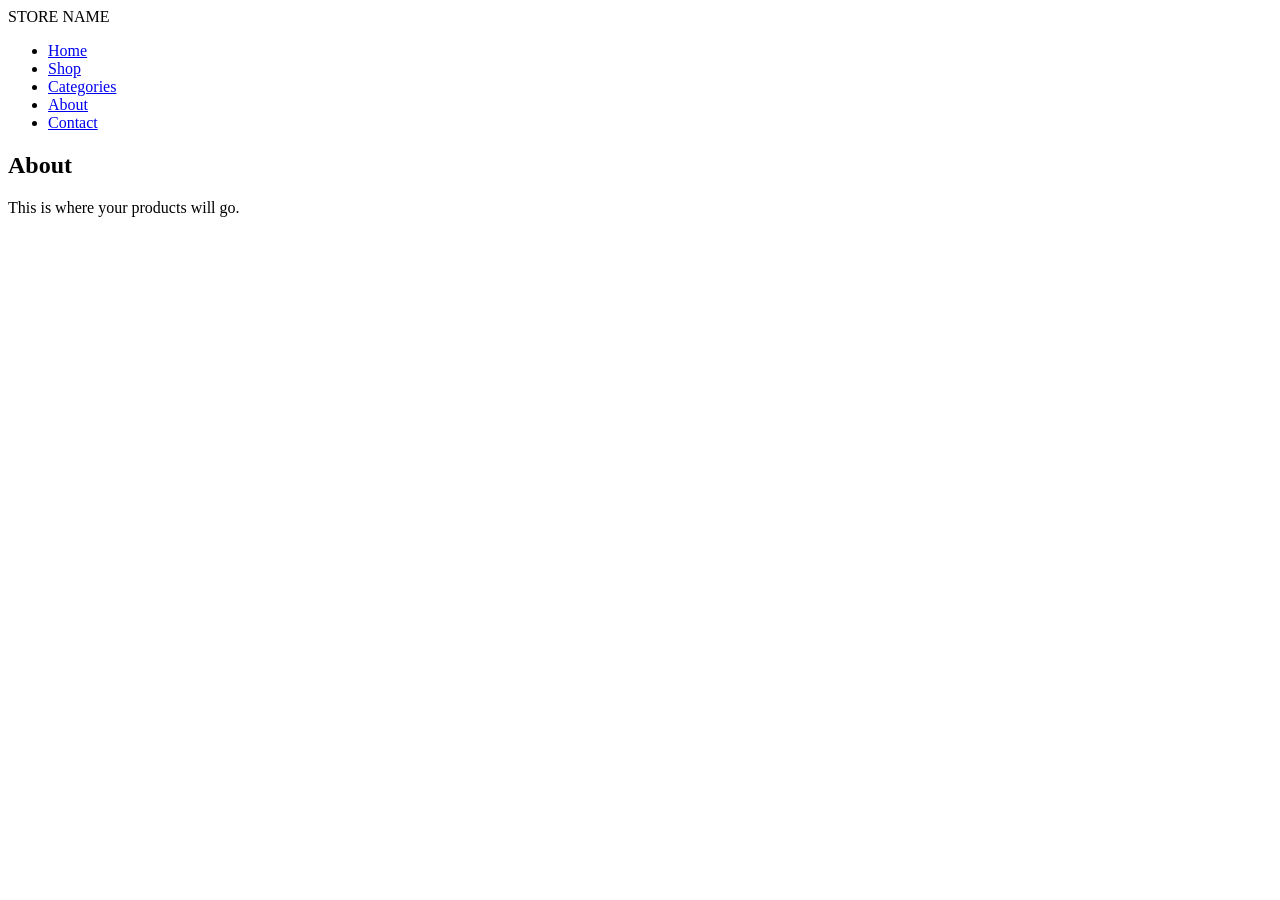
==== about.html @ d8db191d "Create about.html" ====
<!DOCTYPE html>
<html lang=”en”>
<head>
<meta charset=”UTF-8”>
<meta name=”viewport” content=”width=device-width, initial-scale=1.0”>
<title>About – Store Name</title>
<link rel=”stylesheet” href=”style.css”>
</head>
<body>
<header>
<nav class=”navbar”>
<div class=”logo”>STORE NAME</div>
<ul class=”nav-links”>
<li><a href=”index.html”>Home</a></li>
<li><a href=”shop.html”>Shop</a></li>
<li><a href=”categories.html”>Categories</a></li>
<li><a href=”about.html”>About</a></li>
<li><a href=”contact.html”>Contact</a></li>
</ul>
</nav>
</header>

<section>
<h1>About</h1>
<p>This is where your products will go.</p>
</section>

</body>
</html>
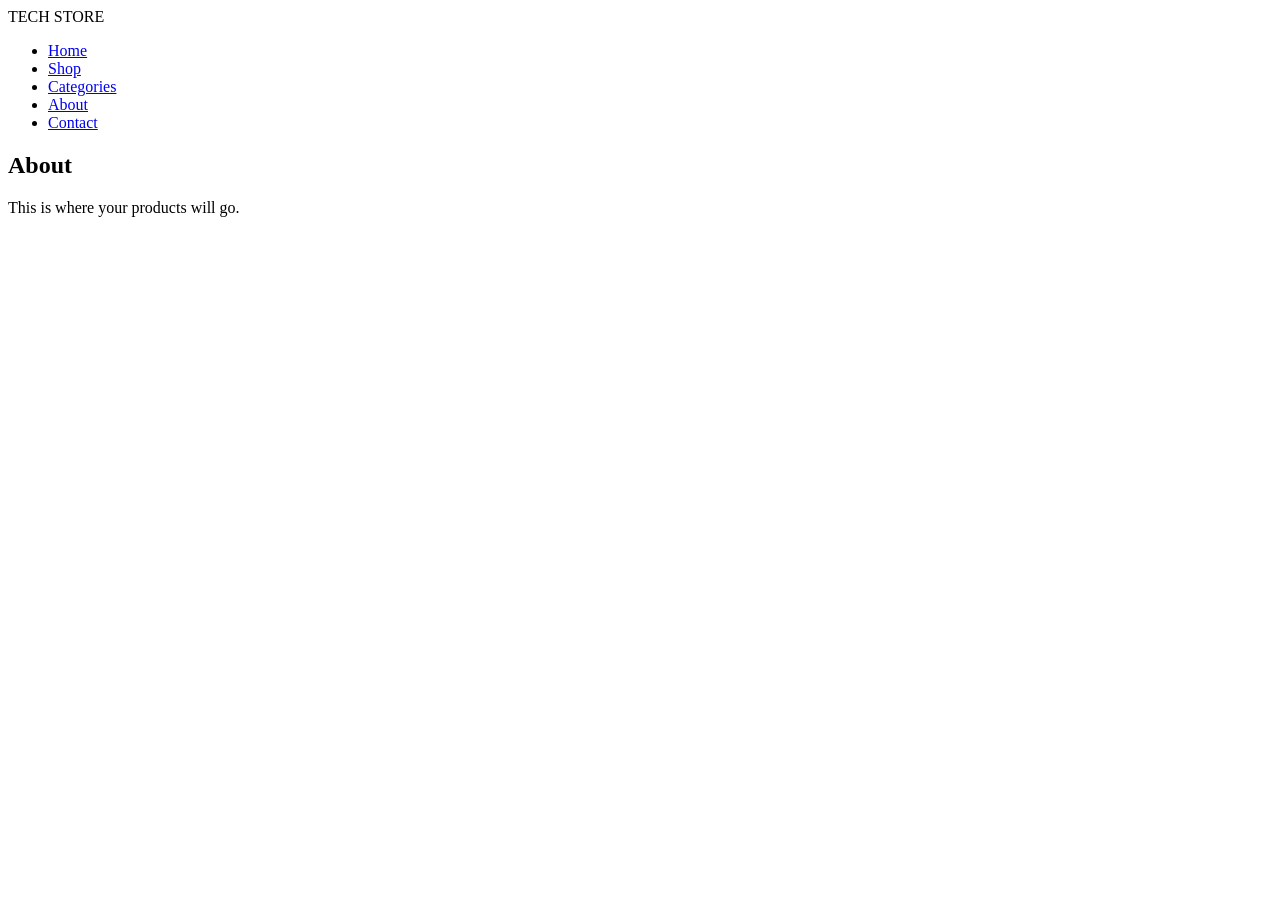
==== commit f104ea2f: "Update about.html" ====
--- a/about.html
+++ b/about.html
@@ -3,13 +3,13 @@
 <head>
 <meta charset=”UTF-8”>
 <meta name=”viewport” content=”width=device-width, initial-scale=1.0”>
-<title>About – Store Name</title>
+<title>About – TECH STORE</title>
 <link rel=”stylesheet” href=”style.css”>
 </head>
 <body>
 <header>
 <nav class=”navbar”>
-<div class=”logo”>STORE NAME</div>
+<div class=”logo”>TECH STORE</div>
 <ul class=”nav-links”>
 <li><a href=”index.html”>Home</a></li>
 <li><a href=”shop.html”>Shop</a></li>
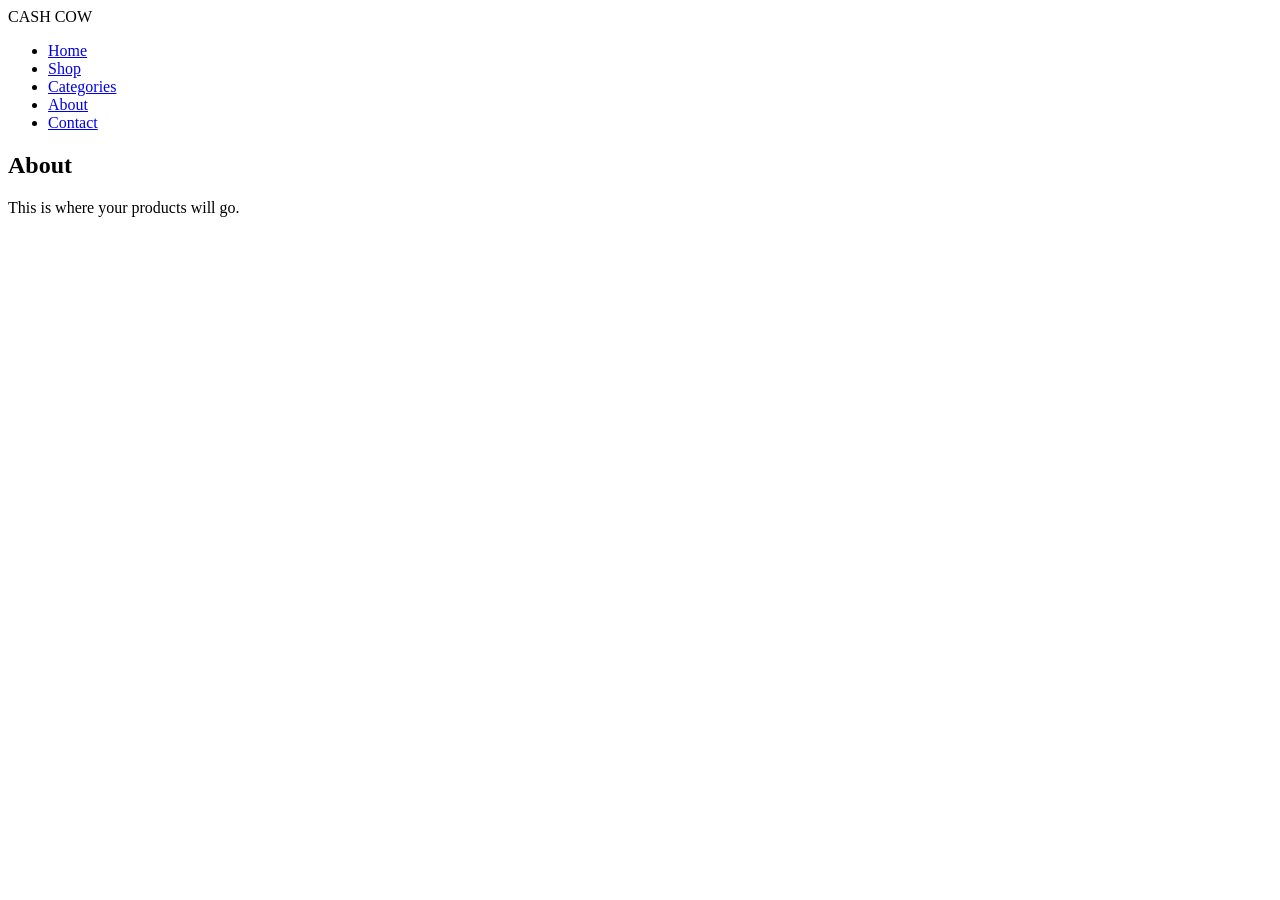
==== commit c8495c9d: "Update about.html" ====
--- a/about.html
+++ b/about.html
@@ -3,13 +3,13 @@
 <head>
 <meta charset=”UTF-8”>
 <meta name=”viewport” content=”width=device-width, initial-scale=1.0”>
-<title>About – TECH STORE</title>
+<title>About – CASH COW</title>
 <link rel=”stylesheet” href=”style.css”>
 </head>
 <body>
 <header>
 <nav class=”navbar”>
-<div class=”logo”>TECH STORE</div>
+<div class=”logo”>CASH COW</div>
 <ul class=”nav-links”>
 <li><a href=”index.html”>Home</a></li>
 <li><a href=”shop.html”>Shop</a></li>
